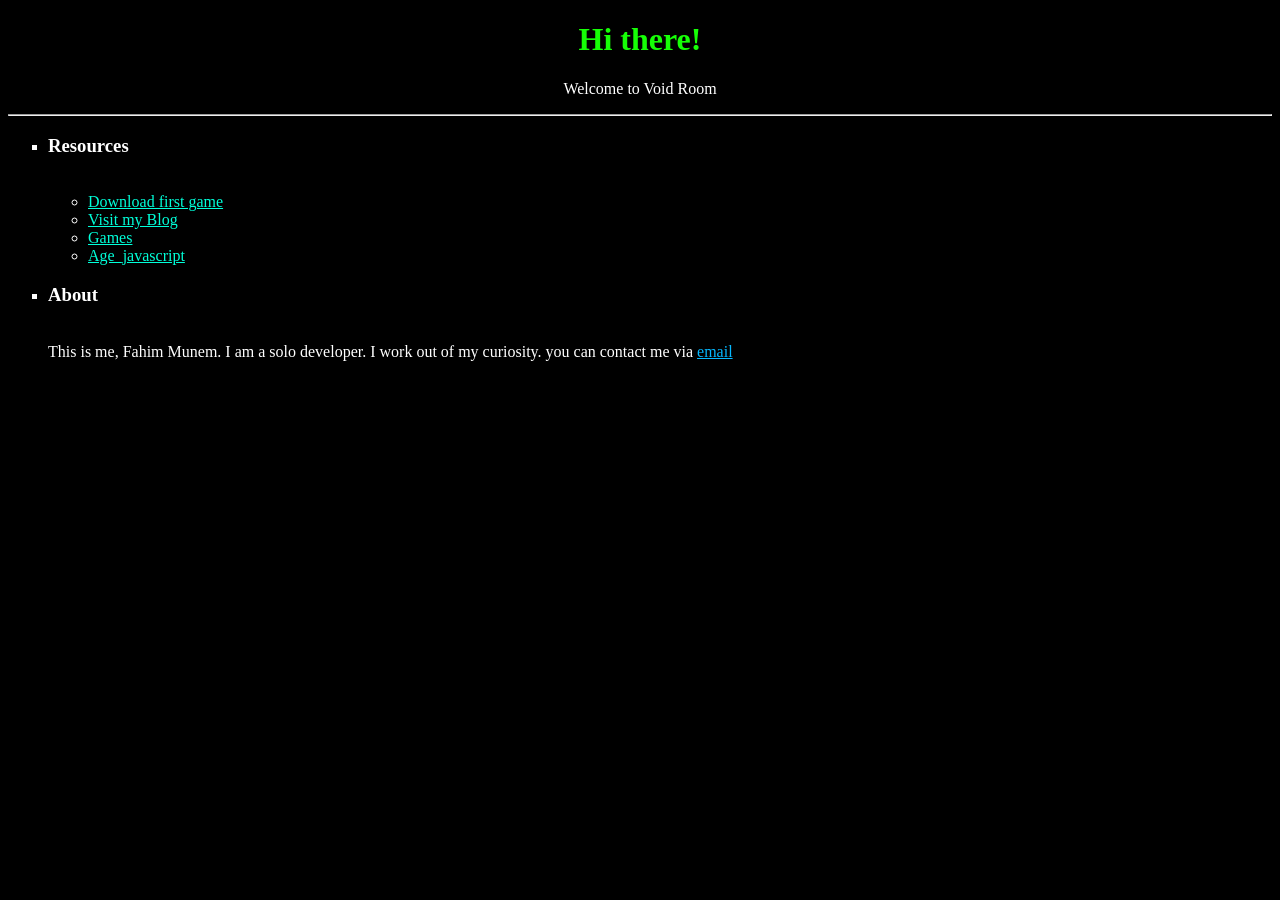
==== index.html @ e3174c3a "Update index.html" ====
<!DOCTYPE html>
<html>
	<head>
	<meta charset="UTF-8">
	<meta name="viewport" content="width=device-width,  initial-scale=1.0">
		<title>Void Room </title>
		<style>
			body {
				background-color:black ;
				color: white;	}
			.green {  color:#16FF06    }
			.cyan {   color:#00FFD9    }
		</style>
	</head>
	<body>
		<h1 class="green" align="center">
			Hi there! </h1>
		<p align="center">Welcome to Void Room</p>
		<hr>
		<ul type="square">
		     <li><h3> Resources</h3><br>
	  <ul type="disk">
      <li><a class="cyan" href="https://mega.nz/file/3rhnybBa#uJlAV4bSfrUwc-n79HUGk2BmjfJ6xDAUFKILQhzqwR0">Download first game</a></li>
      <li><a class="cyan" href="https://voidroom0.blogspot.com/?m=1">Visit my Blog</a>
	  <li><a class="cyan" href="games.html">Games</a>
	  <li><a class="cyan" href="assets/age.html">Age_javascript</a>
	  </ul>
             </li>
		     <li> <h3> About</h3><br>
This is me, Fahim Munem. I am a solo developer. I work out of my curiosity.
you can contact me via
<a style="color:#05B8FF" href="mailto: fahimmunem07@gmail.com">email</a>
	</body>
</html>
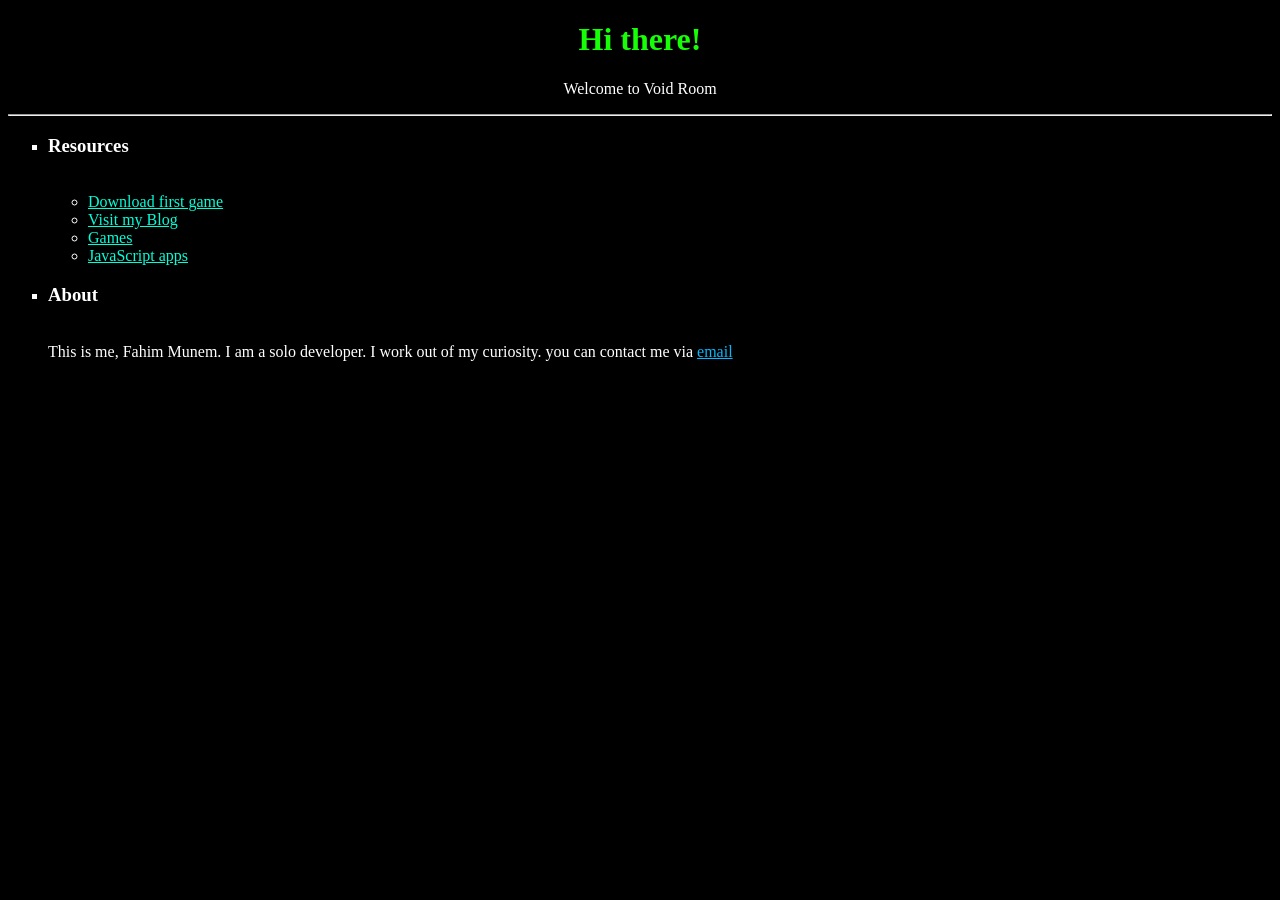
==== commit 5fd02f2f: "Update index.html" ====
--- a/index.html
+++ b/index.html
@@ -23,7 +23,7 @@
       <li><a class="cyan" href="https://mega.nz/file/3rhnybBa#uJlAV4bSfrUwc-n79HUGk2BmjfJ6xDAUFKILQhzqwR0">Download first game</a></li>
       <li><a class="cyan" href="https://voidroom0.blogspot.com/?m=1">Visit my Blog</a>
 	  <li><a class="cyan" href="games.html">Games</a>
-	  <li><a class="cyan" href="assets/age.html">Age_javascript</a>
+	  <li><a class="cyan" href="assets/index.html">JavaScript apps</a>
 	  </ul>
              </li>
 		     <li> <h3> About</h3><br>
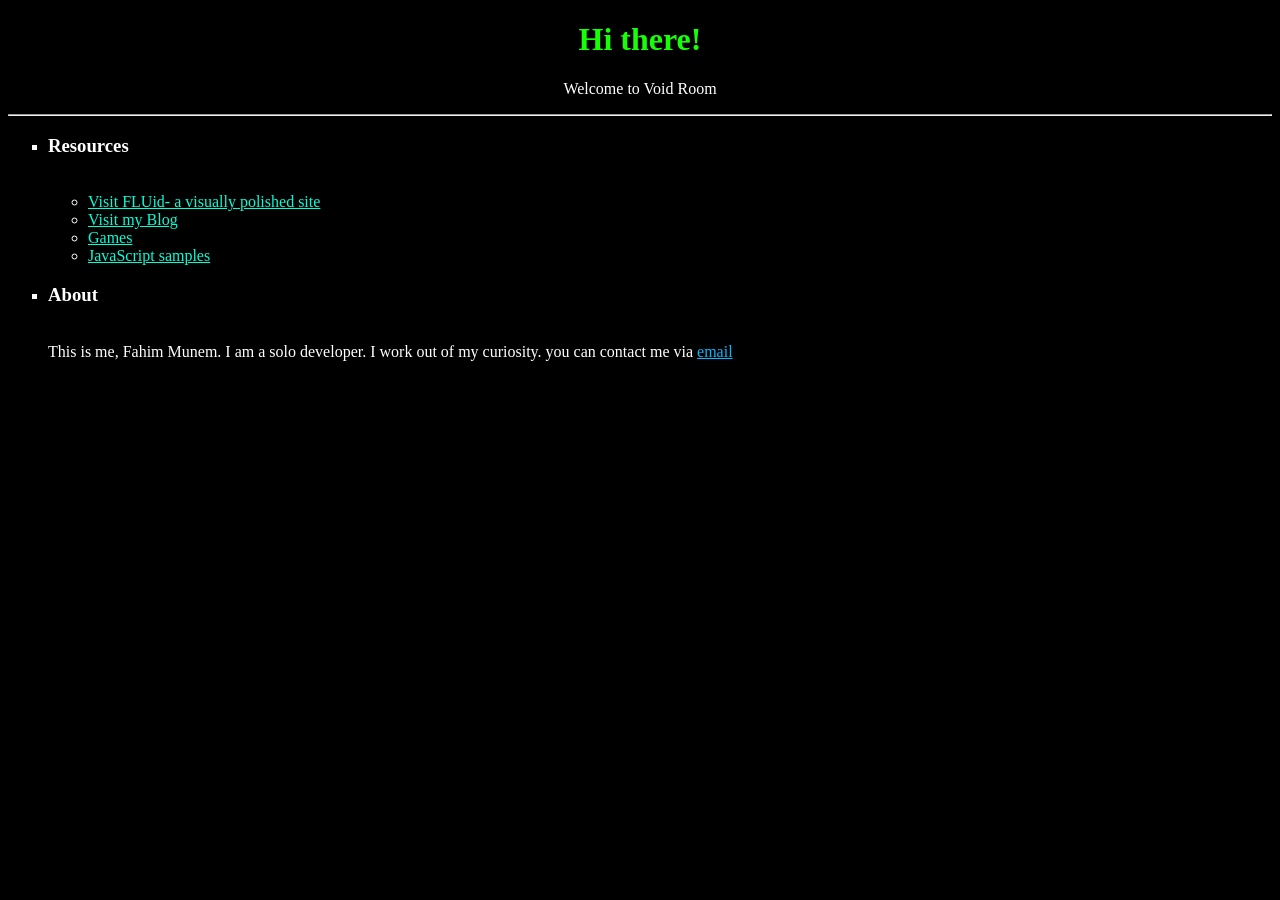
==== commit 07cff328: "Update links and content in index.html Deleted "Download the first game".  Added "FLUid"  site link" ====
--- a/index.html
+++ b/index.html
@@ -11,6 +11,14 @@
 			.green {  color:#16FF06    }
 			.cyan {   color:#00FFD9    }
 		</style>
+<!-- HTML Head এ লিঙ্ক যুক্ত করা -->
+  <link rel="manifest" href="manifest.json">
+ <script>
+  // Service Worker রেজিস্টার করা
+  if ('serviceWorker' in navigator) {
+    navigator.serviceWorker.register('/sw.js');
+  }
+</script>
 	</head>
 	<body>
 		<h1 class="green" align="center">
@@ -20,10 +28,10 @@
 		<ul type="square">
 		     <li><h3> Resources</h3><br>
 	  <ul type="disk">
-      <li><a class="cyan" href="https://mega.nz/file/3rhnybBa#uJlAV4bSfrUwc-n79HUGk2BmjfJ6xDAUFKILQhzqwR0">Download first game</a></li>
+	  <li><a class="cyan" href="https://fahim-dot07.github.io/fluid">Visit FLUid- a visually polished site</a>
       <li><a class="cyan" href="https://voidroom0.blogspot.com/?m=1">Visit my Blog</a>
 	  <li><a class="cyan" href="games.html">Games</a>
-	  <li><a class="cyan" href="assets/index.html">JavaScript apps</a>
+	  <li><a class="cyan" href="javascript.html">JavaScript samples</a>
 	  </ul>
              </li>
 		     <li> <h3> About</h3><br>
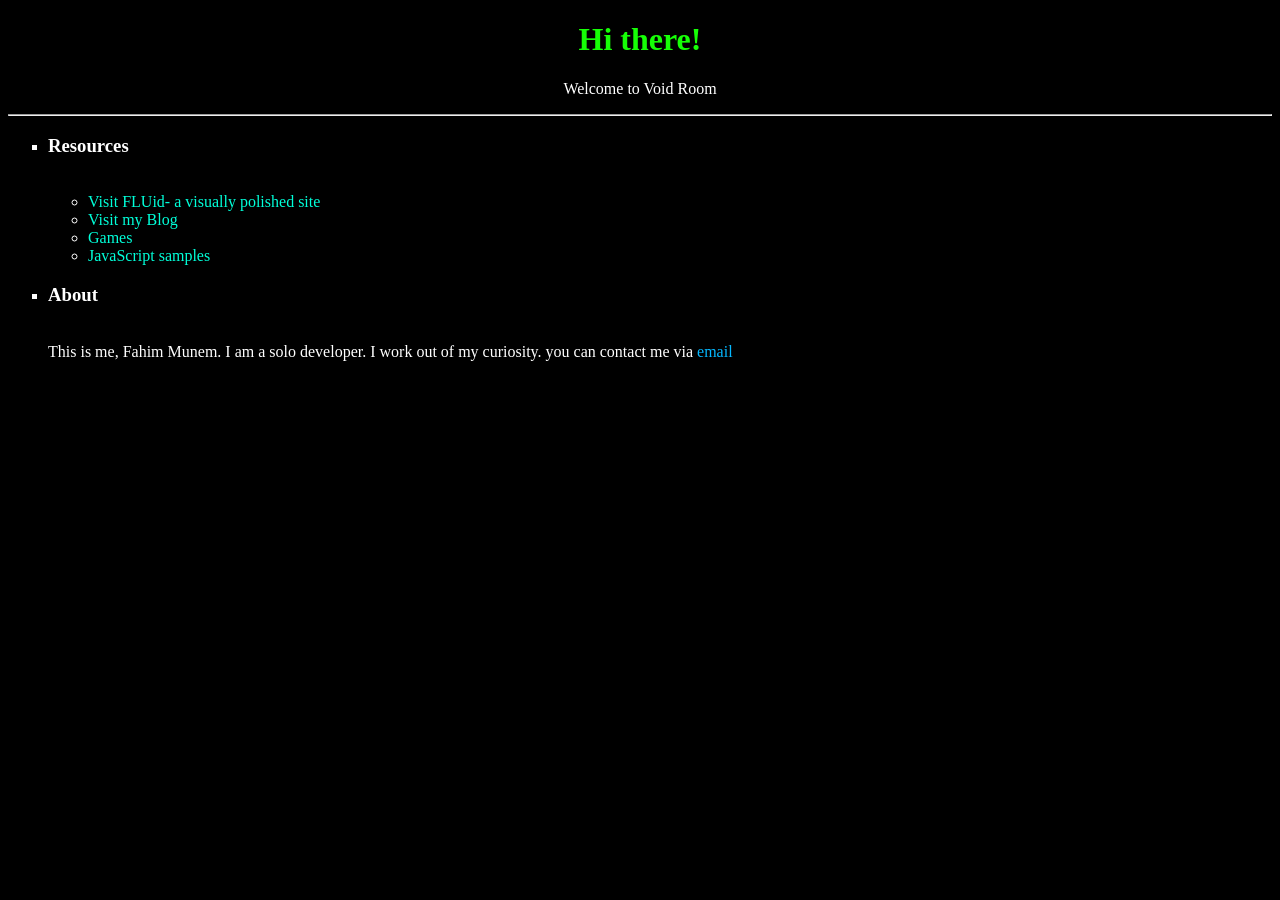
==== commit 269d6088: "Update index.html text decorations remove" ====
--- a/index.html
+++ b/index.html
@@ -9,7 +9,8 @@
 				background-color:black ;
 				color: white;	}
 			.green {  color:#16FF06    }
-			.cyan {   color:#00FFD9    }
+			.cyan {   color:#00FFD9    }
+   a { text-decoration:none; }
 		</style>
 <!-- HTML Head এ লিঙ্ক যুক্ত করা -->
   <link rel="manifest" href="manifest.json">
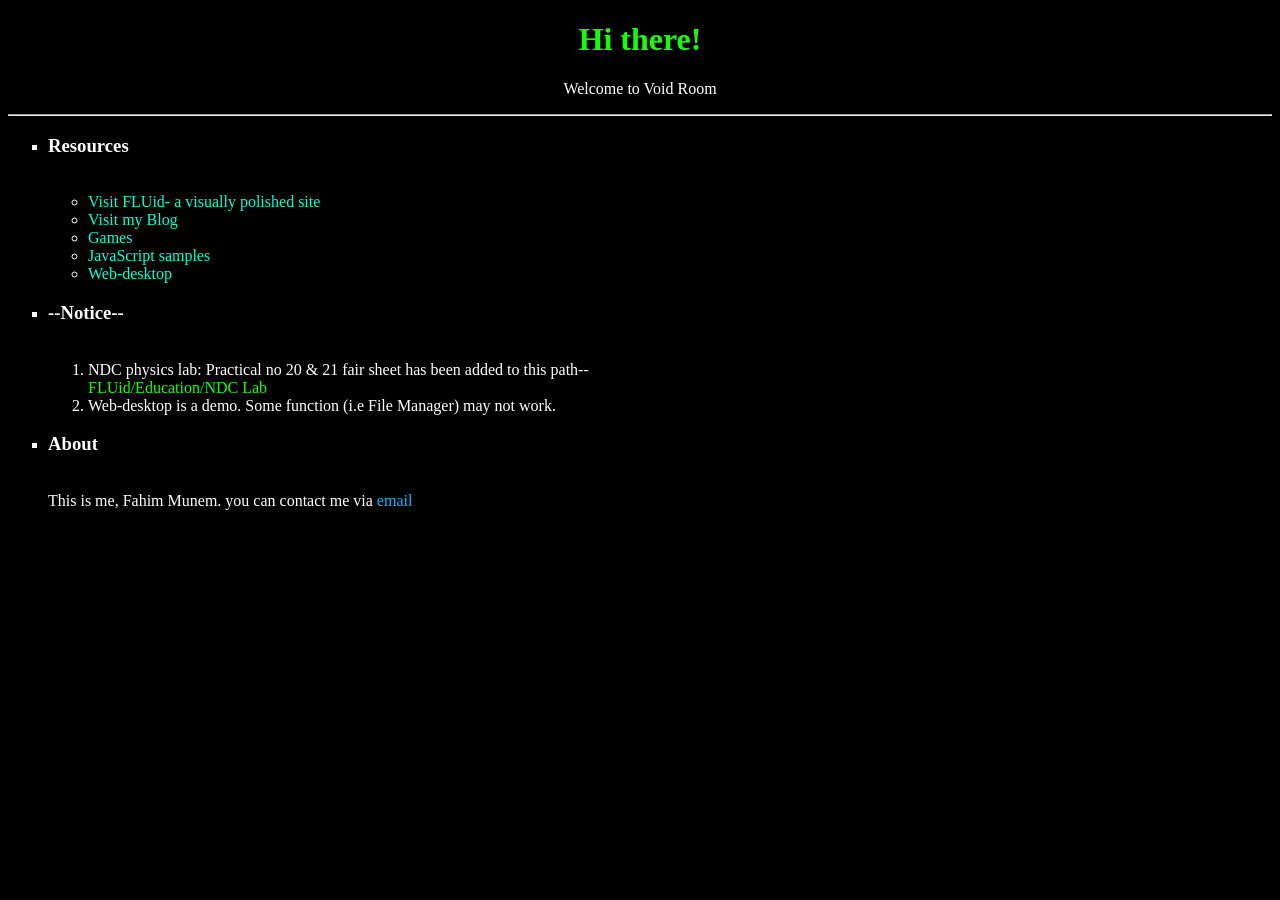
==== commit aedecdc4: "Update index.html with new resources and notices Added a new link for 'Web-desktop' and included not" ====
--- a/index.html
+++ b/index.html
@@ -9,7 +9,7 @@
 				background-color:black ;
 				color: white;	}
 			.green {  color:#16FF06    }
-			.cyan {   color:#00FFD9    }
+			.cyan {   color:#00FFD9    }
    a { text-decoration:none; }
 		</style>
 <!-- HTML Head এ লিঙ্ক যুক্ত করা -->
@@ -33,11 +33,19 @@
       <li><a class="cyan" href="https://voidroom0.blogspot.com/?m=1">Visit my Blog</a>
 	  <li><a class="cyan" href="games.html">Games</a>
 	  <li><a class="cyan" href="javascript.html">JavaScript samples</a>
+	  <li><a class="cyan" href="web-desktop/web-desktop.html">Web-desktop</a>
 	  </ul>
              </li>
+			 <li><h3>--Notice--</h3><br>
+			 <ol><li>NDC physics lab: Practical no 20 & 21
+			 fair sheet has been added to this path--<div class="green">FLUid/Education/NDC Lab</div>
+			 </li>
+			 <li>Web-desktop is a demo. Some function (i.e File 
+			 Manager) may not work.</li></ol>
+			  </li>
 		     <li> <h3> About</h3><br>
-This is me, Fahim Munem. I am a solo developer. I work out of my curiosity.
+This is me, Fahim Munem.
 you can contact me via
-<a style="color:#05B8FF" href="mailto: fahimmunem07@gmail.com">email</a>
+<a style="color:#05B8FF" href="mailto: fahimmunem07@gmail.com">email</a></li>
 	</body>
 </html>
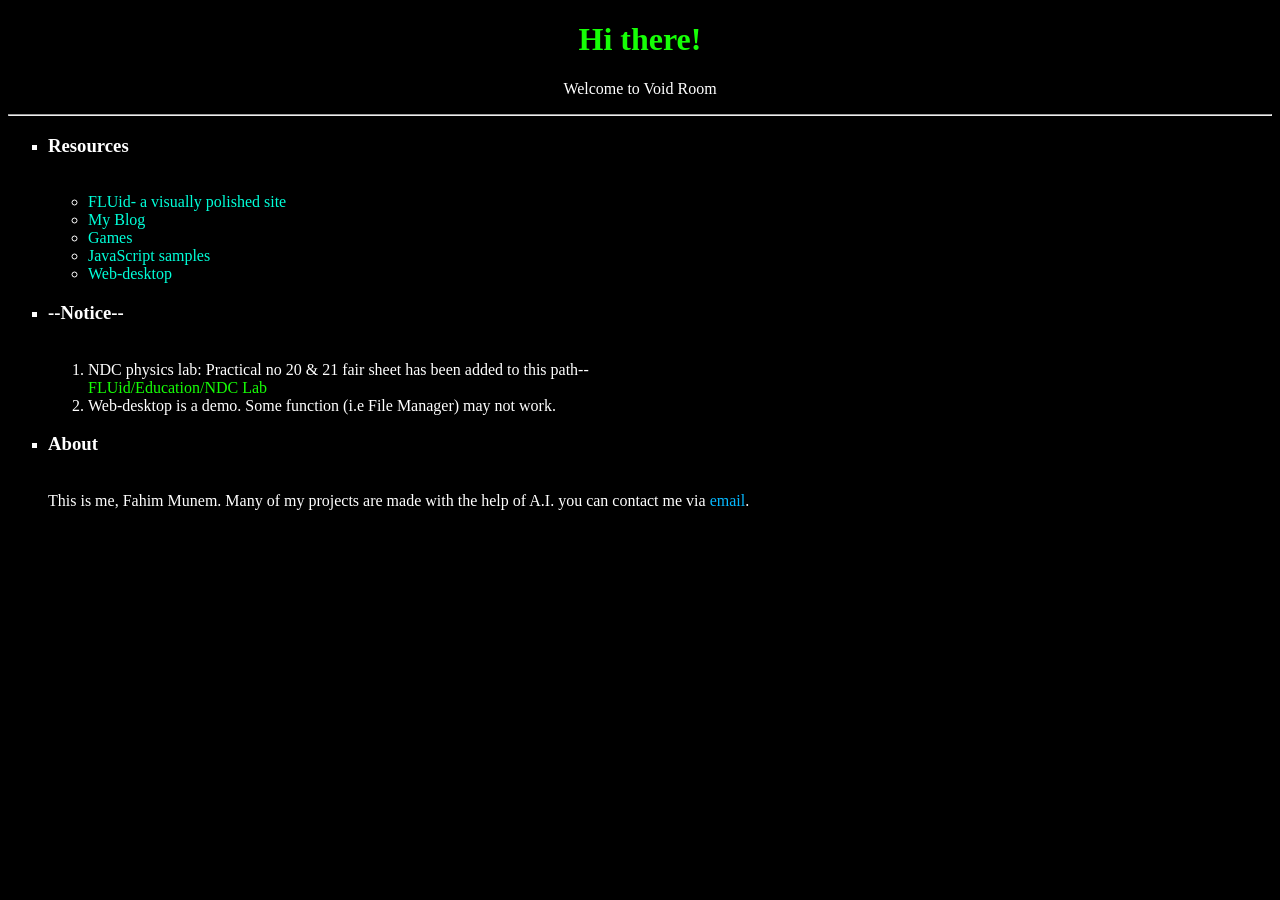
==== commit 6ca8b6b0: "Revise index.html with new content and links Updated the content and structure of the index.html fil" ====
--- a/index.html
+++ b/index.html
@@ -29,8 +29,8 @@
 		<ul type="square">
 		     <li><h3> Resources</h3><br>
 	  <ul type="disk">
-	  <li><a class="cyan" href="https://fahim-dot07.github.io/fluid">Visit FLUid- a visually polished site</a>
-      <li><a class="cyan" href="https://voidroom0.blogspot.com/?m=1">Visit my Blog</a>
+	  <li><a class="cyan" href="https://fahim-dot07.github.io/fluid">FLUid- a visually polished site</a>
+      <li><a class="cyan" href="https://voidroom0.blogspot.com/?m=1">My Blog</a>
 	  <li><a class="cyan" href="games.html">Games</a>
 	  <li><a class="cyan" href="javascript.html">JavaScript samples</a>
 	  <li><a class="cyan" href="web-desktop/web-desktop.html">Web-desktop</a>
@@ -44,8 +44,9 @@
 			 Manager) may not work.</li></ol>
 			  </li>
 		     <li> <h3> About</h3><br>
-This is me, Fahim Munem.
+This is me, Fahim Munem. Many of my projects are made with the help of
+A.I.
 you can contact me via
-<a style="color:#05B8FF" href="mailto: fahimmunem07@gmail.com">email</a></li>
+<a style="color:#05B8FF" href="mailto: fahimmunem07@gmail.com">email</a>.</li>
 	</body>
 </html>
